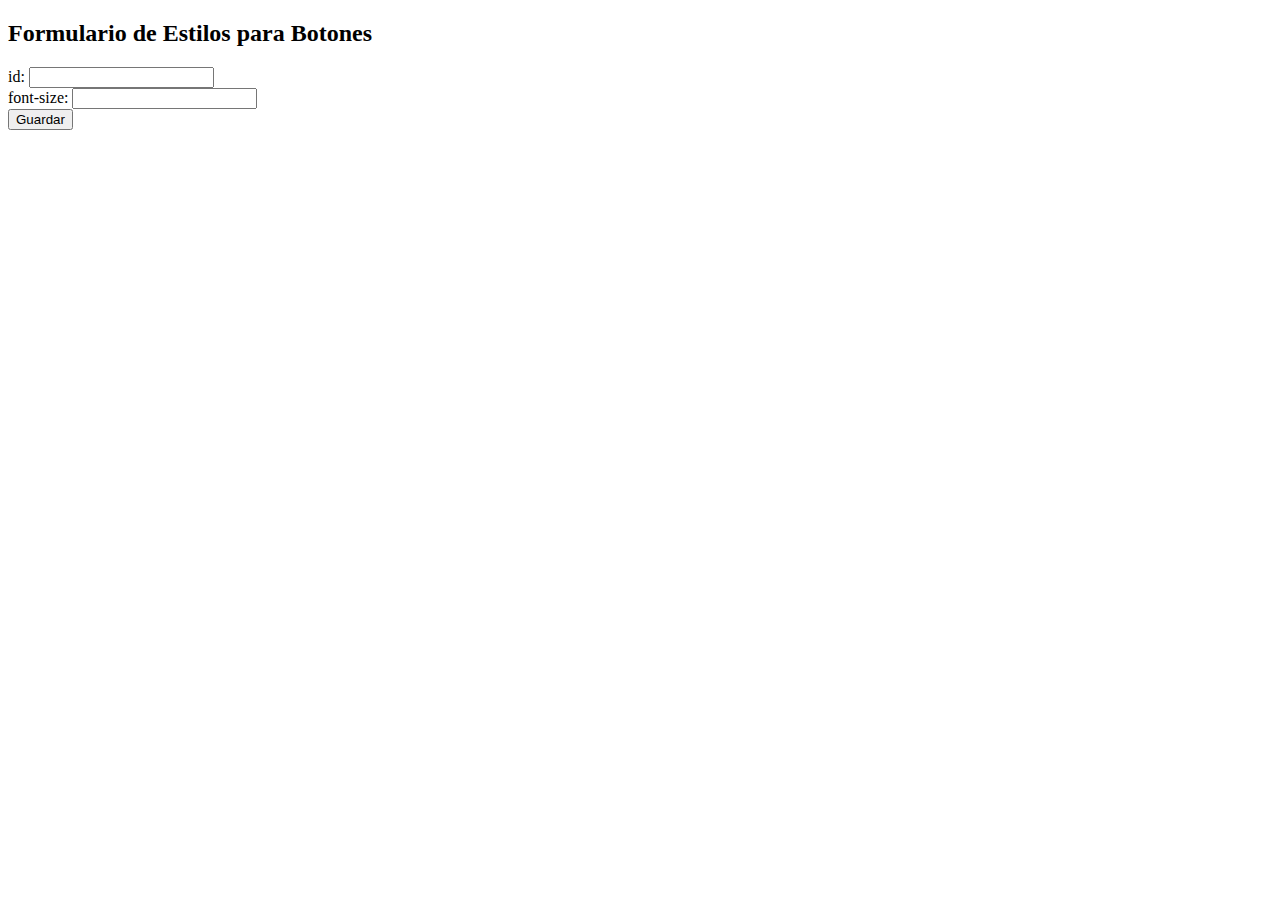
==== FrontEnd/buttonCssForm.html @ 85cf7e04 "Cambié el prompt por un formulario que armo como componenteCssForm.html. Este se carga en la pagina " ====
<!DOCTYPE html>
<html>
<head>
  <title>Formulario de Estilos para Botones</title>
</head>
<body>
  <h2>Formulario de Estilos para Botones</h2>
  <form>
    <label for="CSS-id">id:</label>
    <input type="text" class="CSS-id" name="CSS-id">
    <br>
    <label for="CSS-font-size">font-size:</label>
    <input type="text" class="CSS-font-size" name="CSS-font-size">
    <br>

    <input type="button" value="Guardar" class="CSS-guardar" onclick="
    /*Acá rescato los ID, cargo los estilos y envío a la funcion change() que hará el cambio de estilos*/
        id2change = document.getElementsByClassName('CSS-id')[0].value;
        alert(id2change); // acá tengo guardado el id
        var estilo='';
        estilo += 'font-size: ' + document.getElementsByClassName('CSS-font-size')[0].value;// agrego font-size
        change(id2change,estilo);
    ">
  </form>
</body>
</html>



<!-- 
5) acomodar bien esto en el html para que no moleste.
6) Que cuando se cargue el form lo haga con los valores que ya tiene el estilo
-->
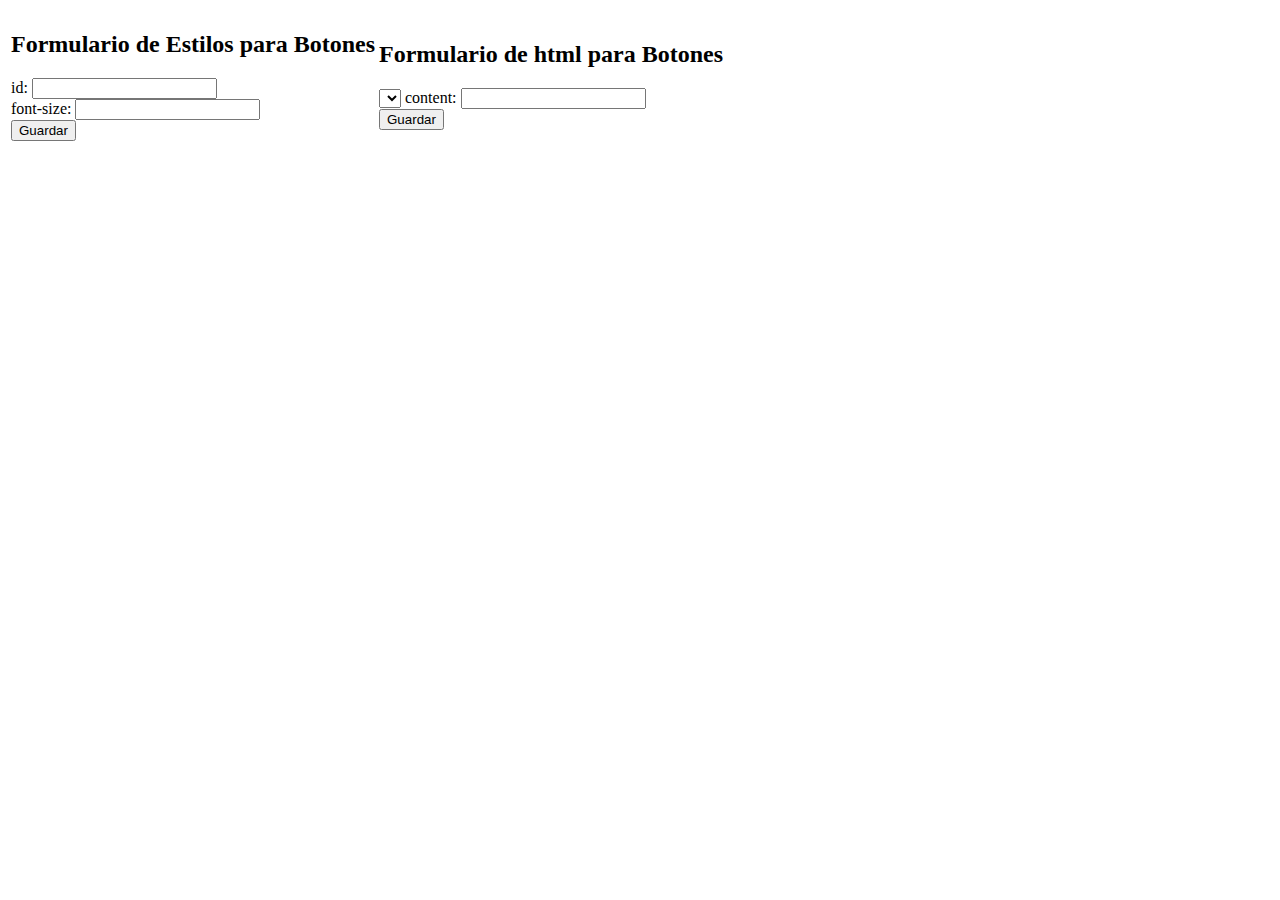
==== commit ae6c9329: "corregi bug que cuando cambiaba el form no cargaba el primer ID, Hice la funcion en que mandandole I" ====
--- a/FrontEnd/buttonCssForm.html
+++ b/FrontEnd/buttonCssForm.html
@@ -4,23 +4,59 @@
   <title>Formulario de Estilos para Botones</title>
 </head>
 <body>
-  <h2>Formulario de Estilos para Botones</h2>
-  <form>
-    <label for="CSS-id">id:</label>
-    <input type="text" class="CSS-id" name="CSS-id">
-    <br>
-    <label for="CSS-font-size">font-size:</label>
-    <input type="text" class="CSS-font-size" name="CSS-font-size">
-    <br>
+  
+  <form class="change-form-container">
+    <table>
+        <tr>
+            <td>
+                <div class="items"><h2>Formulario de Estilos para Botones</h2>
 
-    <input type="button" value="Guardar" class="CSS-guardar" onclick="
-    /*Acá rescato los ID, cargo los estilos y envío a la funcion change() que hará el cambio de estilos*/
-        id2change = document.getElementsByClassName('CSS-id')[0].value;
-        alert(id2change); // acá tengo guardado el id
-        var estilo='';
-        estilo += 'font-size: ' + document.getElementsByClassName('CSS-font-size')[0].value;// agrego font-size
-        change(id2change,estilo);
-    ">
+                    <label for="CSS-id">id:</label>
+                    <input type="text" class="CSS-id" name="CSS-id">
+                    <br>
+
+                    <label for="CSS-font-size">font-size:</label>
+                    <input type="text" class="CSS-font-size" name="CSS-font-size">
+                    <br>
+            
+                    <input type="button" value="Guardar" class="CSS-guardar" onclick="
+                    /*Acá rescato los ID, cargo los estilos y envío a la funcion change() que hará el cambio de estilos*/
+                        id2change = document.getElementsByClassName('CSS-id')[0].value;
+                        alert(id2change); // acá tengo guardado el id
+                        var estilo='';
+                        estilo += 'font-size: ' + document.getElementsByClassName('CSS-font-size')[0].value;// agrego font-size
+                        change(id2change,estilo);
+                    ">        
+                </div>
+            </td>
+
+
+
+            <td>
+                <div class="items">
+                    <h2>Formulario de html para Botones</h2>
+
+                    <select class="html-field"></select>
+                    <label for="html-content">content: </label>
+                    <input type="text" class="html-content" name="html-content">
+                    <br>
+            
+                    <input type="button" value="Guardar" class="CSS-guardar" onclick="
+                    /*Acá rescato los ID, cargo los estilos y envío a la funcion change() que hará el cambio de estilos*/
+                        id2change = document.getElementsByClassName('CSS-id')[0].value;
+                        var html_content='';
+                        html_content = document.getElementsByClassName('html-content')[0].value;// 
+                        html_field = document.getElementsByClassName('html-field')[0].value;// 
+                        changeHTML(id2change,html_field,html_content);
+                    ">        
+                </div>
+            </td>
+
+
+
+        </tr>
+    </table>
+
   </form>
 </body>
 </html>
@@ -30,4 +66,12 @@
 <!-- 
 5) acomodar bien esto en el html para que no moleste.
 6) Que cuando se cargue el form lo haga con los valores que ya tiene el estilo
+* form para tocar html
+* form para tocar javascript
+* compilar
+
+
+Para cambiar el html
+1) tomar el elemento
+2) modificar el inerhtml con el content
 -->